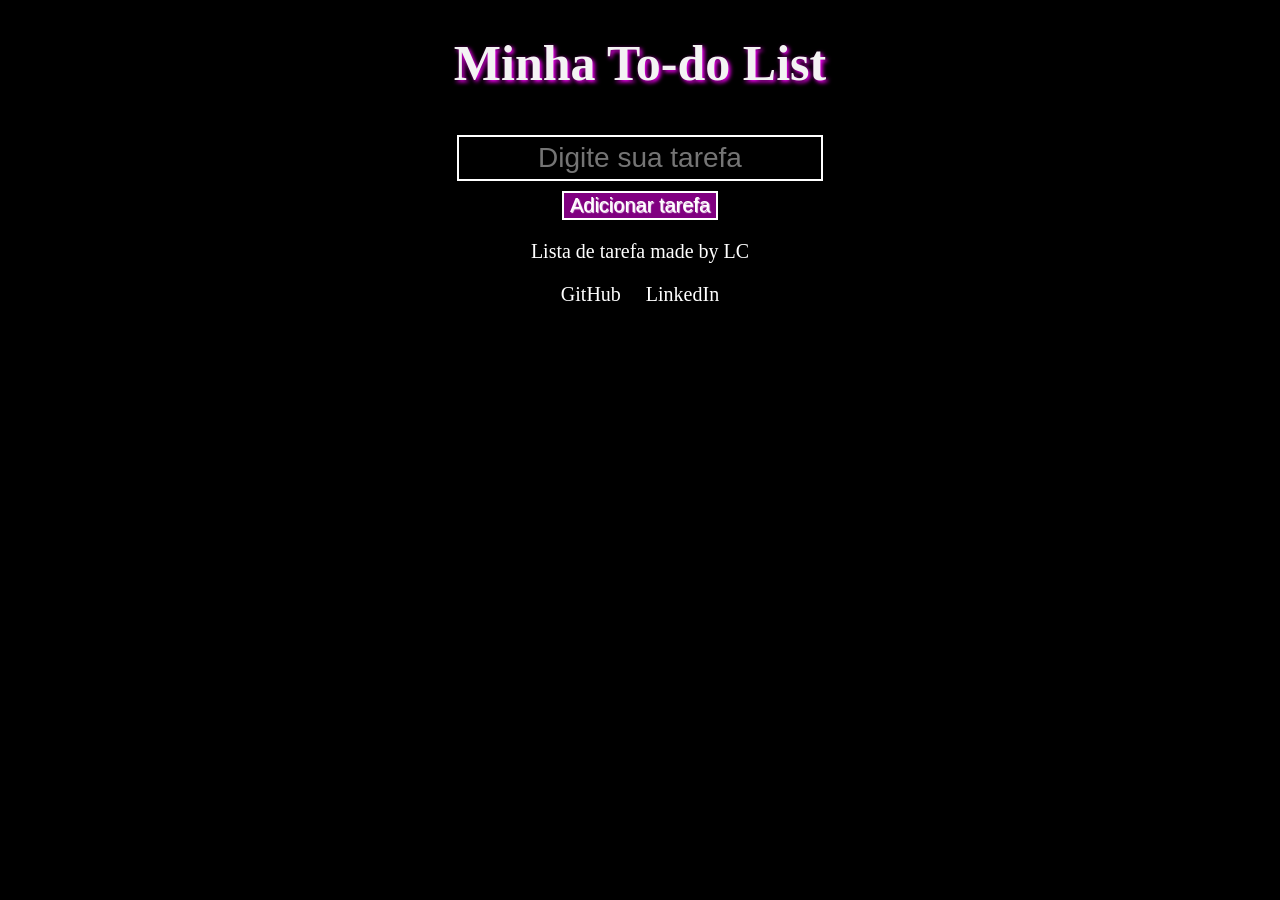
==== index.html @ d6621b08 "Cria projeto inicial da To Do List" ====
<!DOCTYPE html>
<html lang="pt-BR">
<head>
    <meta charset="UTF-8">
    <meta name="viewport" content="width=device-width, initial-scale=1.0">

    <link rel="stylesheet" href="assets/css/style.css">

    <title>To-do List</title>
</head>
<body>

    <header>
        <h1>Minha To-do List</h1>
    </header>

    <main>

        <input
    type="text"
    id="tarefaInput"
    placeholder="Digite sua tarefa"
>

<button onclick="adicionarTarefa()">
    Adicionar tarefa
</button>

<button id="btnConcluirTodas" onclick="concluirTodas()">
    Concluir Todas
</button>

<button id="btnExcluirTudo" onclick="excluirTudo()">
    Excluir Tudo
</button>

<ul id="listaTarefas"></ul>

    </main>

    <footer>
        <p>Lista de tarefa made by LC</p>

        <a href="https://github.com/LC-KING-debug" target="_blank">
            GitHub
        </a>

        <a href="https://www.linkedin.com/in/luciuskether/" target="_blank">
            LinkedIn
        </a>
    </footer>

    <script src="assets/js/script.js"></script>

</body>
</html>
---- assets/css/style.css ----
button{
    color :rgb(255, 255, 255);
    background-color: purple;
    font-size: 20px;
    border: 2px solid white;
    cursor: pointer;
    text-shadow: 1px 1px 1px white;
    text-align: center;
    
}

button:hover{
    background-color: rgb(255, 0, 255);
    cursor: pointer;
    height: 30px;
}

button:active{
    background-color: rgb(255, 1, 255); transition: 0.8s;
    cursor: pointer;
    height: 30px;
    
}

input{
    color: rgb(255, 255, 255);
    font-size: 28px;
    background-color: rgb(0, 0, 0);
    border : 2px solid purple;
    height: 40px;
    margin: 10px;
    outline: none;
    text-align: center;
    border: 2px solid white;
    
    
    
}

h1{
    color: rgb(243, 243, 243);
    font-size: 50px;
    text-align: center;
    font-family: times new roman;
    text-shadow: 2px 2px 4px rgb(255, 0, 255);
    
    
    
}

h2{
    color: rgb(255, 255, 255);
    font-size: 40px;
    text-align: center;
    font-family: times new roman;
    text-shadow: 2px 2px 4px rgb(255, 0, 255);
    
}

body{
    background-color: rgb(0, 0, 0);
    text-align: center;
    max-width: 500px;
    margin: 0 auto;
    font-family: times new roman;
    transition: 1s;
}

p{
    color: rgb(255, 255, 255);
    font-size: 20px;
    text-align: center;
    font-family: times new roman;
    
}

h1:hover{
    color: rgb(255, 0, 255);
    transition: 0.3s;
}

li{
    color: rgb(255, 255, 255);
    font-size: 30px;
    font-family: times new roman;
    text-shadow: 2px 2px 4px rgb(255, 0, 255);
    background-color: purple;
    border-radius: 10px;
    margin: 15px;
    padding: 10px;
    display: flex;
    justify-content: center;
    align-items: center;
    justify-content: space-between;
    font-weight: bold;
    border: 2px solid white;
}

ul{
    list-style-type: none;
    padding: 0;
}


span{
    font-size: 30px;
    margin: 0 10px;
    cursor: pointer;
    text-align: center;
}

a{
    color: rgb(255, 255, 255);
    font-size: 20px;
    text-decoration: none;
    margin: 0 10px;
    text-align: center;
}
a:hover{
    color: rgb(255, 0, 255);
    transition: 0.3s;
}

.concluir,
.excluir{
    cursor: pointer;
    font-size: 25px;
}

.concluida{
    text-decoration: line-through;
    opacity: 0.6;
}

#btnConcluirTodas,
#btnExcluirTudo{
    display:none;
}
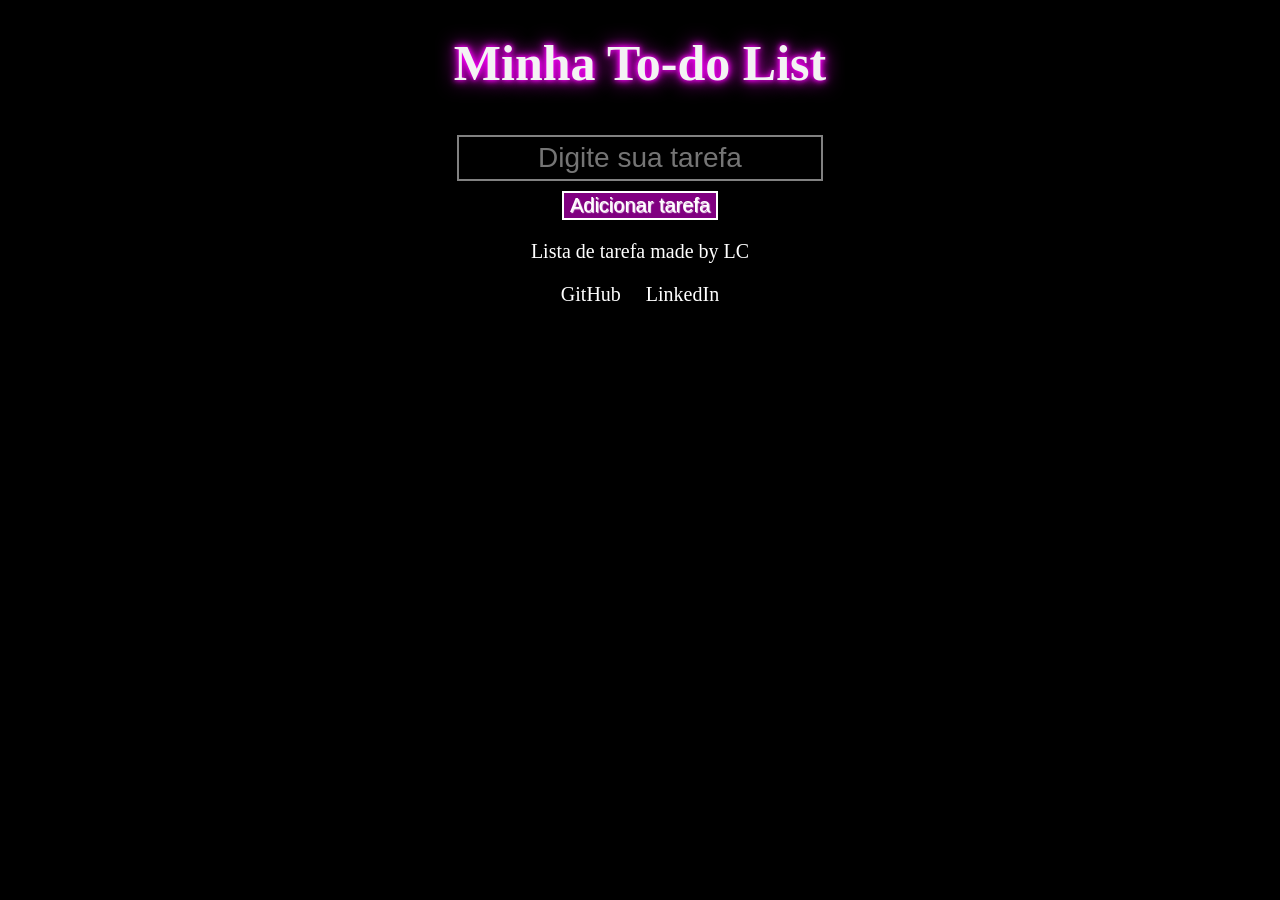
==== commit dc5daa98: "Adicionando ícone à página e transições CSS" ====
--- a/index.html
+++ b/index.html
@@ -3,7 +3,7 @@
 <head>
     <meta charset="UTF-8">
     <meta name="viewport" content="width=device-width, initial-scale=1.0">
-
+    <link rel="icon" type="image/jpg" href="assets/imgs/favicon.jpg">
     <link rel="stylesheet" href="assets/css/style.css">
 
     <title>To-do List</title>
@@ -49,8 +49,11 @@
             LinkedIn
         </a>
     </footer>
-
-    <script src="assets/js/script.js"></script>
+    
+    
+    <script src="js/localstorage.js"></script>
+    <script src="js/script.js"></script>
+    
 
 </body>
 </html>
--- a/assets/css/style.css
+++ b/assets/css/style.css
@@ -1,3 +1,16 @@
+
+@keyframes fadeIn {
+
+    from {
+        opacity: 0;
+    }
+
+    to {
+        opacity: 1;
+    }
+
+}
+
 button{
     color :rgb(255, 255, 255);
     background-color: purple;
@@ -18,7 +31,8 @@
 button:active{
     background-color: rgb(255, 1, 255); transition: 0.8s;
     cursor: pointer;
-    height: 30px;
+    height: 60px;
+    
     
 }
 
@@ -31,31 +45,37 @@
     margin: 10px;
     outline: none;
     text-align: center;
-    border: 2px solid white;
+    border: 2px solid rgba(255, 255, 255, 0.504);
     
     
     
 }
 
+input:focus{
+    border: 2px solid rgb(255, 255, 255);
+    transition: 1s;
+    box-shadow: 0 0 5px white,
+    0 0 5px white,
+    0 0 5px white;
+    
+    
+    
+    
+    
+}
 h1{
     color: rgb(243, 243, 243);
     font-size: 50px;
     text-align: center;
     font-family: times new roman;
-    text-shadow: 2px 2px 4px rgb(255, 0, 255);
-    
-    
+    text-shadow: 
+    0 0 5px #ff00ff,
+    0 0 10px #ff00ff,
+    0 0 20px #ff00ff;
     
 }
 
-h2{
-    color: rgb(255, 255, 255);
-    font-size: 40px;
-    text-align: center;
-    font-family: times new roman;
-    text-shadow: 2px 2px 4px rgb(255, 0, 255);
-    
-}
+
 
 body{
     background-color: rgb(0, 0, 0);
@@ -64,7 +84,11 @@
     margin: 0 auto;
     font-family: times new roman;
     transition: 1s;
+    animation: fadeIn 3s ease-in-out;
+    
 }
+
+
 
 p{
     color: rgb(255, 255, 255);
@@ -83,7 +107,10 @@
     color: rgb(255, 255, 255);
     font-size: 30px;
     font-family: times new roman;
-    text-shadow: 2px 2px 4px rgb(255, 0, 255);
+    text-shadow:
+    0 0 5px #ff00ff,
+    0 0 10px #ff00ff,
+    0 0 20px #ff00ff;
     background-color: purple;
     border-radius: 10px;
     margin: 15px;
@@ -119,6 +146,10 @@
 a:hover{
     color: rgb(255, 0, 255);
     transition: 0.3s;
+    text-shadow:
+    0 0 5px #ff00ff,
+    0 0 10px #ff00ff,
+    0 0 20px #ff00ff;
 }
 
 .concluir,
@@ -136,3 +167,4 @@
 #btnExcluirTudo{
     display:none;
 }
+
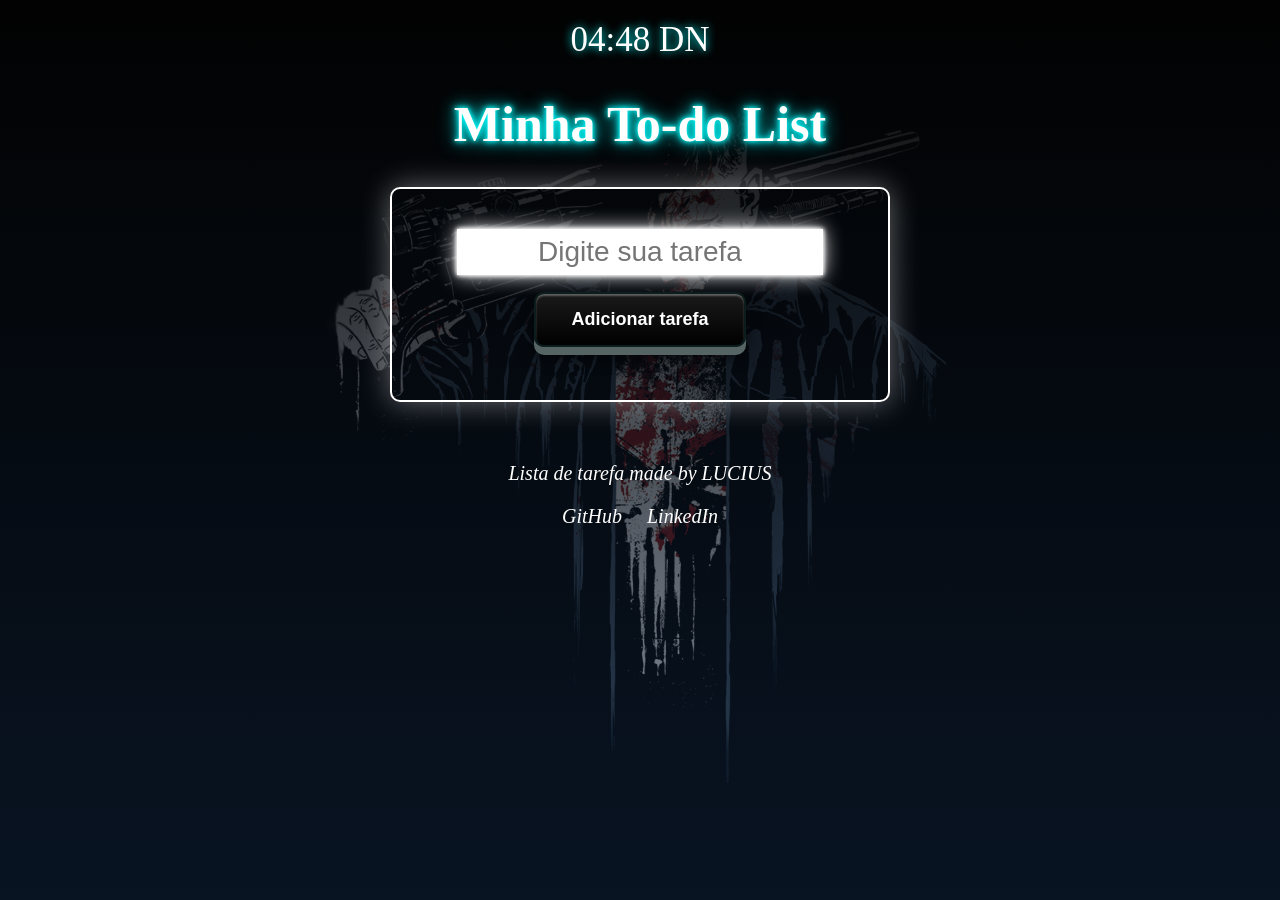
==== commit f897f0ba: "Adicionando sons aos botões,walpaper e ponteiro do mouse" ====
--- a/index.html
+++ b/index.html
@@ -10,7 +10,9 @@
 </head>
 <body>
 
+            <p id="relogio"></p>
     <header>
+        
         <h1>Minha To-do List</h1>
     </header>
 
@@ -21,7 +23,7 @@
     id="tarefaInput"
     placeholder="Digite sua tarefa"
 >
-
+<div>
 <button onclick="adicionarTarefa()">
     Adicionar tarefa
 </button>
@@ -33,13 +35,14 @@
 <button id="btnExcluirTudo" onclick="excluirTudo()">
     Excluir Tudo
 </button>
+</div>
 
 <ul id="listaTarefas"></ul>
 
     </main>
 
     <footer>
-        <p>Lista de tarefa made by LC</p>
+        <p>Lista de tarefa made by LUCIUS</p>
 
         <a href="https://github.com/LC-KING-debug" target="_blank">
             GitHub
--- a/assets/css/style.css
+++ b/assets/css/style.css
@@ -1,126 +1,199 @@
+@keyframes deletartarefas{
+    0%{
+        opacity: 1;
+        transform: translateY(0);
+    }
+    100%{
+        opacity: 0;
+        transform: translateY(-20px);
+    }
+}
+
+@keyframes aparecertarefas{
+    0%{
+        opacity: 0;
+        transform: translateY(-20px);
+    }
+    100%{
+        opacity: 1;
+        transform: translateY(0);
+    }
+}
+
+@keyframes glow{
+    0%{
+        text-shadow: 0 0 5px #00ffff;
+    }
+    50%{
+        text-shadow: 0 0 25px #00ffff;
+    }
+    100%{
+        text-shadow: 0 0 5px #00ffff;
+    }
+}
 
 @keyframes fadeIn {
-
-    from {
-        opacity: 0;
-    }
-
-    to {
-        opacity: 1;
-    }
-
-}
-
-button{
-    color :rgb(255, 255, 255);
-    background-color: purple;
-    font-size: 20px;
-    border: 2px solid white;
-    cursor: pointer;
-    text-shadow: 1px 1px 1px white;
-    text-align: center;
-    
-}
-
-button:hover{
-    background-color: rgb(255, 0, 255);
-    cursor: pointer;
-    height: 30px;
-}
-
-button:active{
-    background-color: rgb(255, 1, 255); transition: 0.8s;
-    cursor: pointer;
-    height: 60px;
-    
-    
+    from { opacity: 0; }
+    to { opacity: 1; }
+}
+
+/* CURSOR GLOBAL - Aplica em todo o site */
+* {
+    cursor: url("/assets/imgs/cursor1.cur"), auto !important;
+}
+
+main{
+    padding:30px;
+    border-radius: 10px;
+    border:2px solid rgb(255, 255, 255);
+    box-shadow: 0 0 30px rgba(255, 255, 255, 0.4);
 }
 
 input{
-    color: rgb(255, 255, 255);
+    color: rgb(0, 0, 0);
     font-size: 28px;
-    background-color: rgb(0, 0, 0);
-    border : 2px solid purple;
+    background-color: rgb(255, 255, 255);
+    border: 2px solid rgb(255, 255, 255);
     height: 40px;
     margin: 10px;
     outline: none;
     text-align: center;
-    border: 2px solid rgba(255, 255, 255, 0.504);
-    
-    
-    
-}
-
-input:focus{
-    border: 2px solid rgb(255, 255, 255);
-    transition: 1s;
-    box-shadow: 0 0 5px white,
-    0 0 5px white,
-    0 0 5px white;
-    
-    
-    
-    
-    
-}
+    box-shadow: 0 0 5px #ffffff,
+                0 0 5px #ffffff,
+                0 0 20px #ffffff;
+}
+
+button {
+    background: linear-gradient(#1a1a1a, #000000);
+    color: white;
+    border: 2px solid #0c1d1d;
+    padding: 15px 35px;
+    border-radius: 10px;
+    font-size: 18px;
+    font-weight: bold;
+    margin: 7px;
+    box-shadow:
+        inset 0 2px 2px rgba(255,255,255,.3),
+        0 8px 0 #576464,
+        0 10px 15px rgba(0,0,0,.6);
+
+    transition: all .25s ease;
+}
+
+button:hover {
+    transform: translateY(-2px);
+    box-shadow:
+        inset 0 2px 2px rgb(255, 255, 255),
+        0 10px 0 #ffffff,
+        0 15px 25px rgba(0,0,0,.6);
+}
+
+button:active {
+    transform: translateY(8px);
+    box-shadow:
+        inset 0 2px 2px rgba(255,255,255,.3),
+        0 1px 0 #ffffff,
+        0 2px 6px rgba(0,0,0,.3);
+}
+
+#relogio{
+    color: white;
+    font-size: 35px;
+    font-family: "Times New Roman", serif;
+    text-shadow: 0 0 10px cyan;
+    margin-top: 20px;
+}
+
 h1{
-    color: rgb(243, 243, 243);
+    color: rgb(255, 255, 255);
     font-size: 50px;
     text-align: center;
     font-family: times new roman;
     text-shadow: 
-    0 0 5px #ff00ff,
-    0 0 10px #ff00ff,
-    0 0 20px #ff00ff;
-    
-}
-
-
+        0 0 5px #00ffff,
+        0 0 10px #00ffff,
+        0 0 20px #00ffff;
+    animation: glow 3s infinite alternate;
+}
 
 body{
-    background-color: rgb(0, 0, 0);
+    background:
+        linear-gradient(rgb(2, 2, 2), rgba(19, 44, 77, 0.452)),
+        url("/assets/imgs/fundo.png");
+
+    background-size: cover;
+    background-position: center;
+    background-repeat: no-repeat;
+    background-attachment: fixed;
+
     text-align: center;
     max-width: 500px;
     margin: 0 auto;
+    font-family: "Times New Roman", serif;
+    animation: fadeIn 2s ease-in-out;
+}
+
+p{
+    color: rgb(255, 255, 255);
+    font-size: 20px;
+    text-align: center;
     font-family: times new roman;
-    transition: 1s;
-    animation: fadeIn 3s ease-in-out;
-    
-}
-
-
-
-p{
+}
+
+h1:hover{
+    color: rgb(255, 255, 255);
+    transition: 0.3s;
+}
+
+li{
     color: rgb(255, 255, 255);
     font-size: 20px;
-    text-align: center;
-    font-family: times new roman;
-    
-}
-
-h1:hover{
-    color: rgb(255, 0, 255);
-    transition: 0.3s;
-}
-
-li{
-    color: rgb(255, 255, 255);
-    font-size: 30px;
-    font-family: times new roman;
+    font-family: Times New Roman;
     text-shadow:
-    0 0 5px #ff00ff,
-    0 0 10px #ff00ff,
-    0 0 20px #ff00ff;
-    background-color: purple;
+        0 0 5px #000000,
+        0 0 10px #000000,
+        0 0 20px #f6ffff;
+    background-color: #0a0a0a;
     border-radius: 10px;
-    margin: 15px;
+    margin: 12px;
     padding: 10px;
     display: flex;
-    justify-content: center;
+    justify-content: space-between;
     align-items: center;
-    justify-content: space-between;
     font-weight: bold;
-    border: 2px solid white;
+    border: 2px solid #ffffff;
+
+    animation: aparecertarefas 1s ease-in-out;
+    transition: all .4s ease;
+}
+
+.concluida{
+    text-decoration: line-through;
+    opacity: .7;
+    color: #aaffaa;
+    text-shadow:
+        0 0 10px #00ff88,
+        0 0 20px #00ff88;
+}
+
+.excluindo{
+    background: #330000;
+    box-shadow:
+        0 0 15px red,
+        0 0 25px red;
+    opacity: 0;
+    transform: translateX(40px);
+}
+
+li:hover{
+    transform: translateY(-3px);
+    box-shadow: 0 0 15px #ffffff;
+}
+
+li:active{
+    background-color: rgb(30, 30, 30);
+    transition: 0.8s;
+    transform: scale(0.95);
 }
 
 ul{
@@ -128,11 +201,9 @@
     padding: 0;
 }
 
-
 span{
     font-size: 30px;
     margin: 0 10px;
-    cursor: pointer;
     text-align: center;
 }
 
@@ -143,24 +214,19 @@
     margin: 0 10px;
     text-align: center;
 }
+
 a:hover{
-    color: rgb(255, 0, 255);
+    color: rgb(0, 255, 255);
     transition: 0.3s;
     text-shadow:
-    0 0 5px #ff00ff,
-    0 0 10px #ff00ff,
-    0 0 20px #ff00ff;
+        0 0 5px #00ffff,
+        0 0 10px #00ffff,
+        0 0 20px #00ffff;
 }
 
 .concluir,
 .excluir{
-    cursor: pointer;
     font-size: 25px;
-}
-
-.concluida{
-    text-decoration: line-through;
-    opacity: 0.6;
 }
 
 #btnConcluirTodas,
@@ -168,3 +234,9 @@
     display:none;
 }
 
+footer{
+    margin: 60px;
+    text-align:center;
+    font-style: italic;
+    
+}
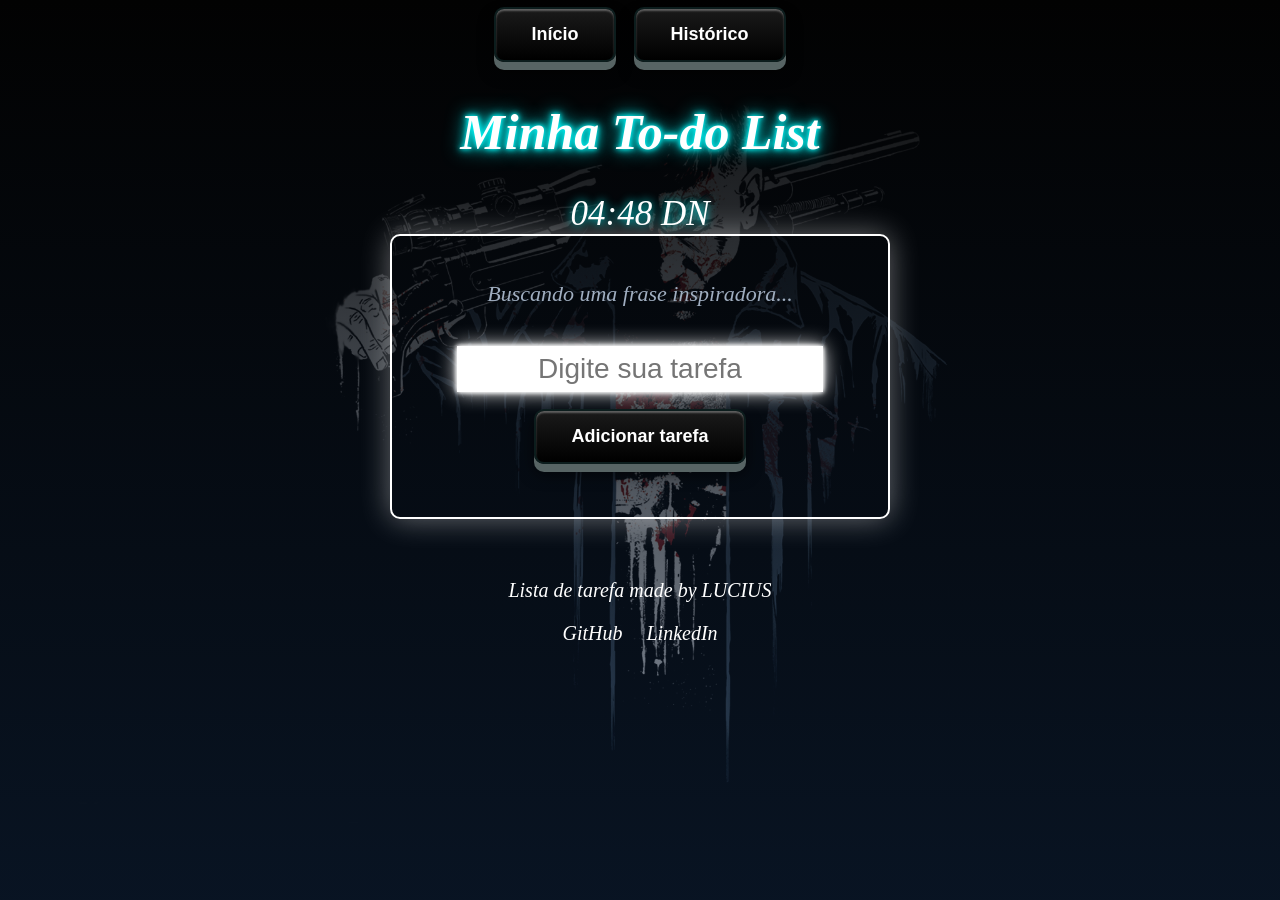
==== commit 9abd68d1: "Troca de aba e API de frases motivacionais" ====
--- a/index.html
+++ b/index.html
@@ -5,58 +5,52 @@
     <meta name="viewport" content="width=device-width, initial-scale=1.0">
     <link rel="icon" type="image/jpg" href="assets/imgs/favicon.jpg">
     <link rel="stylesheet" href="assets/css/style.css">
-
     <title>To-do List</title>
 </head>
 <body>
-
-            <p id="relogio"></p>
+    <nav>
+        <button id="btnInicio" class="active"> Início</button>
+        <button id="btnHistorico"> Histórico</button>
+    </nav>
+    
     <header>
-        
         <h1>Minha To-do List</h1>
+        <div id="relogio" class="relogio"></div>
     </header>
 
     <main>
+        <div id="abaInicio">
+            
+            <p id="textoFrase" class="frase-texto-pura" onclick="atualizarFrase()" title="Clique para mudar a frase">
+                <i>Buscando uma frase inspiradora...</i>
+            </p>
 
-        <input
-    type="text"
-    id="tarefaInput"
-    placeholder="Digite sua tarefa"
->
-<div>
-<button onclick="adicionarTarefa()">
-    Adicionar tarefa
-</button>
+            <input type="text" id="tarefaInput" placeholder="Digite sua tarefa">
+            
+            <div class="botoes">
+                <button onclick="adicionarTarefa()">Adicionar tarefa</button>
+                <button id="btnConcluirTodas" onclick="concluirTodas()">Concluir Todas</button>
+                <button id="btnExcluirTudo" onclick="excluirTudo()">Excluir Tudo</button>
+            </div>
 
-<button id="btnConcluirTodas" onclick="concluirTodas()">
-    Concluir Todas
-</button>
+            <ul id="listaTarefas"></ul>
+        </div>
 
-<button id="btnExcluirTudo" onclick="excluirTudo()">
-    Excluir Tudo
-</button>
-</div>
-
-<ul id="listaTarefas"></ul>
-
+        <div id="abaHistorico" style="display: none;">
+            <h2>Histórico de Tarefas Excluídas</h2>
+            <button onclick="limparHistorico()" class="btn-danger">🗑️ Limpar Histórico</button>
+            <ul id="listaHistorico"></ul>
+        </div>
     </main>
 
     <footer>
         <p>Lista de tarefa made by LUCIUS</p>
+        <a href="https://github.com/LC-KING-debug" target="_blank">GitHub</a>
+        <a href="https://www.linkedin.com/in/luciuskether/" target="_blank">LinkedIn</a>
+    </footer>
 
-        <a href="https://github.com/LC-KING-debug" target="_blank">
-            GitHub
-        </a>
-
-        <a href="https://www.linkedin.com/in/luciuskether/" target="_blank">
-            LinkedIn
-        </a>
-    </footer>
+    <script src="APIS/apifrases.js"></script>
     
-    
-    <script src="js/localstorage.js"></script>
     <script src="js/script.js"></script>
-    
-
 </body>
 </html>
--- a/assets/css/style.css
+++ b/assets/css/style.css
@@ -102,6 +102,7 @@
     font-family: "Times New Roman", serif;
     text-shadow: 0 0 10px cyan;
     margin-top: 20px;
+    font-style: italic;
 }
 
 h1{
@@ -114,6 +115,7 @@
         0 0 10px #00ffff,
         0 0 20px #00ffff;
     animation: glow 3s infinite alternate;
+    font-style: italic;
 }
 
 body{
@@ -239,4 +241,58 @@
     text-align:center;
     font-style: italic;
     
+}
+
+h2{
+color: rgb(255, 255, 255);
+    font-size: 25px;
+    text-align: center;
+    font-family: times new roman;
+    text-shadow: 
+        0 0 5px #00ffff,
+        0 0 10px #00ffff,
+        0 0 20px #00ffff;
+    animation: glow 3s infinite alternate;
+    font-style: italic;
+}
+
+
+
+/* Estilo do Texto Sem Caixa/Borda */
+.frase-texto-pura {
+    font-size: 22px;
+    color: #a0aec0; /* Cor padrão discreta */
+    text-align: center;
+    margin: 10px auto 25px auto;
+    max-width: 80%;
+    cursor: pointer;
+    font-style: italic;
+    line-height: 1.6;
+    transition: all 0.3s ease;
+    user-select: none; 
+    display: block;
+}
+
+
+.frase-texto-pura strong {
+    display: block;
+    font-size: 13px;
+    color: #718096;
+    margin-top: 5px;
+    font-style: normal;
+    transition: all 0.3s ease;
+}
+
+
+.frase-texto-pura:hover {
+    color: #ffffff;
+    /* Gera o brilho branco em volta de cada letra */
+    text-shadow: 0 0 4px #ffffff, 
+                 0 0 10px #ffffff, 
+                 0 0 20px #ffffff;
+    transform: scale(1.02); 
+}
+
+.frase-texto-pura:hover strong {
+    color: #ffffff;
 }
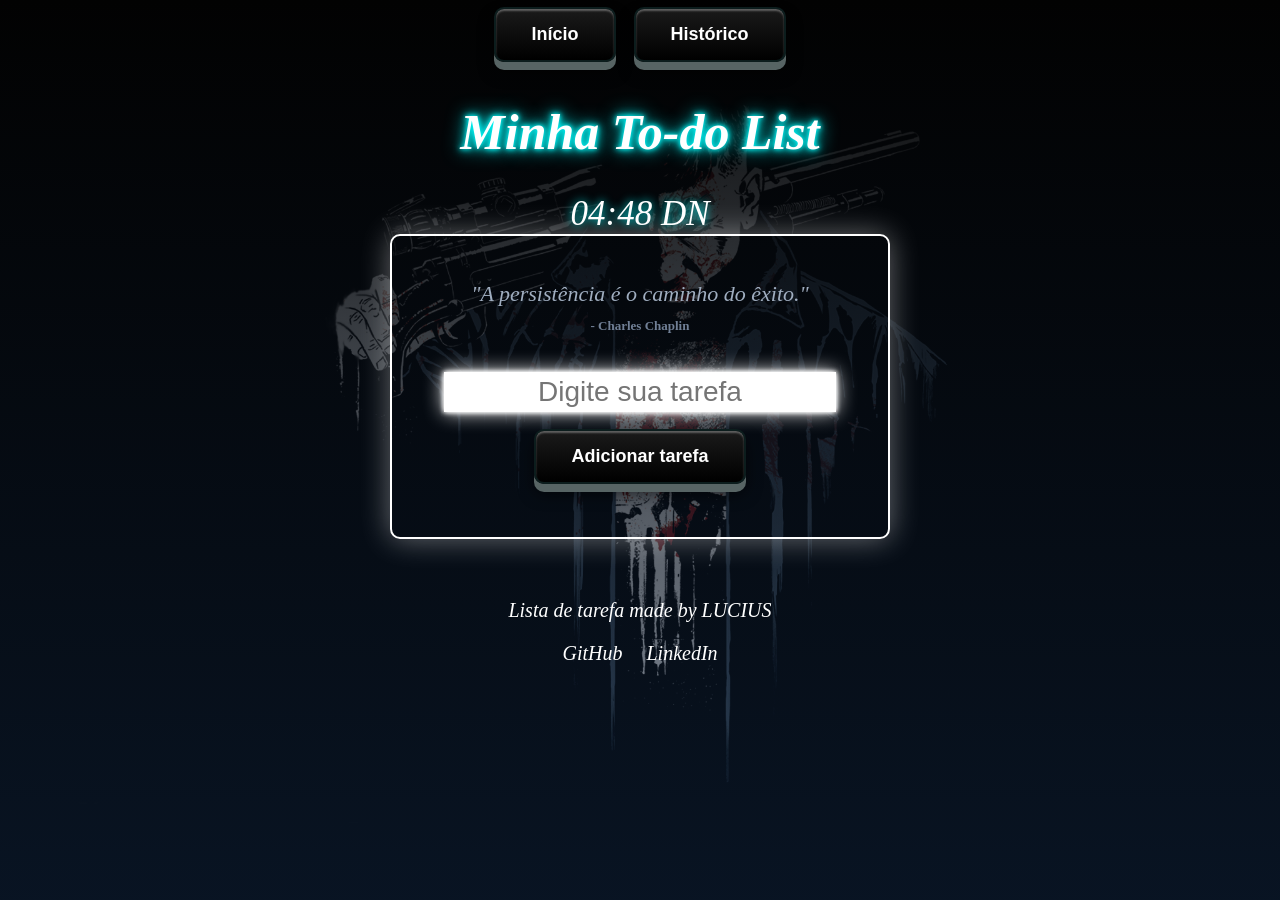
==== commit 1dbd852e: "Configuração html" ====
--- a/index.html
+++ b/index.html
@@ -3,9 +3,10 @@
 <head>
     <meta charset="UTF-8">
     <meta name="viewport" content="width=device-width, initial-scale=1.0">
-    <link rel="icon" type="image/jpg" href="assets/imgs/favicon.jpg">
-    <link rel="stylesheet" href="assets/css/style.css">
     <title>To-do List</title>
+    
+    <link rel="icon" type="image/jpeg" href="/assets/imgs/favicon.jpg">
+    <link rel="stylesheet" href="/assets/css/style.css">
 </head>
 <body>
     <nav>
@@ -20,7 +21,6 @@
 
     <main>
         <div id="abaInicio">
-            
             <p id="textoFrase" class="frase-texto-pura" onclick="atualizarFrase()" title="Clique para mudar a frase">
                 <i>Buscando uma frase inspiradora...</i>
             </p>
@@ -49,8 +49,7 @@
         <a href="https://www.linkedin.com/in/luciuskether/" target="_blank">LinkedIn</a>
     </footer>
 
-    <script src="APIS/apifrases.js"></script>
-    
-    <script src="js/script.js"></script>
+    <script src="/APIS/apifrases.js" defer></script>
+    <script src="/js/script.js" defer></script>
 </body>
 </html>
--- a/assets/css/style.css
+++ b/assets/css/style.css
@@ -49,13 +49,18 @@
     box-shadow: 0 0 30px rgba(255, 255, 255, 0.4);
 }
 
-input{
+/* Ajustado para usar box-sizing e largura padrão controlada */
+#tarefaInput {
     color: rgb(0, 0, 0);
     font-size: 28px;
     background-color: rgb(255, 255, 255);
     border: 2px solid rgb(255, 255, 255);
     height: 40px;
-    margin: 10px;
+    width: 90%;
+    max-width: 400px;
+    box-sizing: border-box;
+    margin: 10px auto;
+    display: inline-block;
     outline: none;
     text-align: center;
     box-shadow: 0 0 5px #ffffff,
@@ -240,11 +245,10 @@
     margin: 60px;
     text-align:center;
     font-style: italic;
-    
 }
 
 h2{
-color: rgb(255, 255, 255);
+    color: rgb(255, 255, 255);
     font-size: 25px;
     text-align: center;
     font-family: times new roman;
@@ -256,8 +260,6 @@
     font-style: italic;
 }
 
-
-
 /* Estilo do Texto Sem Caixa/Borda */
 .frase-texto-pura {
     font-size: 22px;
@@ -272,7 +274,6 @@
     user-select: none; 
     display: block;
 }
-
 
 .frase-texto-pura strong {
     display: block;
@@ -283,10 +284,8 @@
     transition: all 0.3s ease;
 }
 
-
 .frase-texto-pura:hover {
     color: #ffffff;
-    /* Gera o brilho branco em volta de cada letra */
     text-shadow: 0 0 4px #ffffff, 
                  0 0 10px #ffffff, 
                  0 0 20px #ffffff;
@@ -295,4 +294,67 @@
 
 .frase-texto-pura:hover strong {
     color: #ffffff;
+}
+
+/* ==================== RESPONSIVIDADE MOBILE (OTIMIZADO) ==================== */
+@media (max-width: 600px) {
+    /* 1. Remove o cursor customizado no celular*/
+    * {
+        cursor: default !important;
+    }
+
+    html, body {
+        overflow-x: hidden;
+        width: 100%;
+    }
+
+    /* 2. Suaviza o plano de fundo tirando o efeito 'fixed' que trava o scroll mobile */
+    body {
+        background-attachment: scroll !important;
+        background-size: cover;
+    }
+
+    /* 3. Remove sombras pesadas e neon que sobrecarregam a GPU do celular */
+    main, .container, #abaInicio {
+        width: 95% !important;
+        max-width: 100% !important;
+        padding: 15px;
+        box-sizing: border-box;
+        box-shadow: none !important; /* Remove sombra gigante */
+    }
+
+    /* Reduz o brilho pesado dos textos para rodar liso */
+    h1, h2, li {
+        text-shadow: 0 1px 2px rgba(0,0,0,0.8) !important;
+        animation: none !important; /* Desativa animações infinitas de brilho no mobile */
+    }
+
+    #tarefaInput {
+        width: 100% !important;
+        max-width: 100% !important;
+        height: 45px;
+        font-size: 18px; 
+        box-sizing: border-box;
+        box-shadow: 0 2px 5px rgba(0,0,0,0.5) !important; /* Sombra simples e leve */
+    }
+
+    .botoes {
+        display: flex;
+        flex-direction: column;
+        gap: 10px;
+        width: 100%;
+        align-items: center;
+    }
+
+    .botoes button {
+        width: 100% !important;
+        max-width: 100% !important;
+        margin: 5px 0;
+        padding: 12px;
+        box-shadow: 0 4px 0 #576464 !important; /* Simplifica a sombra do botão */
+    }
+    
+    h1 {
+        font-size: 36px;
+    }
 }
